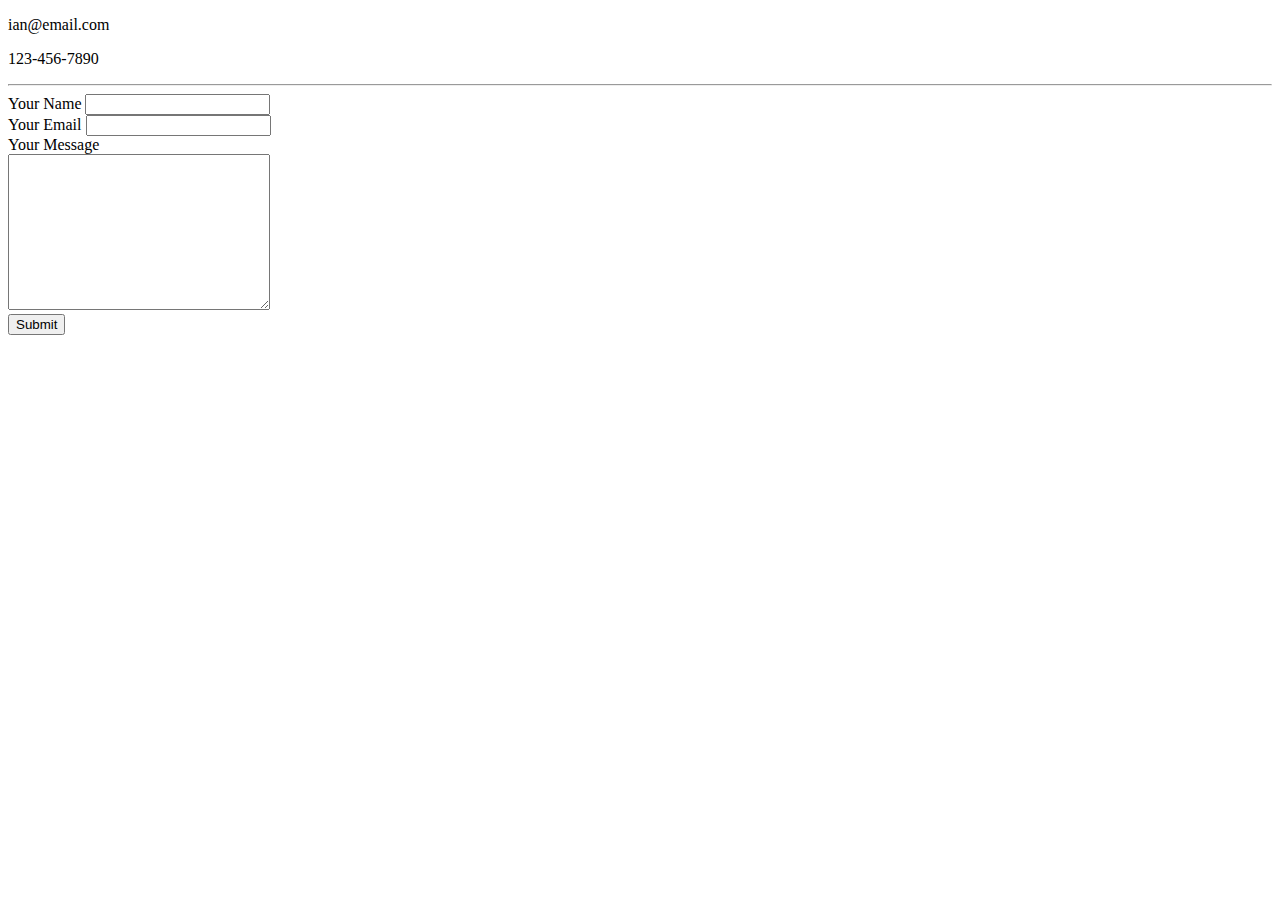
==== Contacts.html @ 6d1d6071 "Add initial cv website files" ====
<!DOCTYPE html>
<html lang="en" dir="ltr">
  <head>
    <meta charset="utf-8">
    <title>Contact info</title>
  </head>
    <body>
      <p>ian@email.com</p>
      <p>123-456-7890</p>
      <hr>
      <form action="mailto:ian@email.com" method="post" enctype="/plain">
        <label>Your Name</label>
        <input type="text" name="yourName" value=""><br>
        <label>Your Email</label>
        <input type="email" name="yourEmail" value=""><br>
        <label>Your Message</label><br>
        <textarea name="yourMessage" rows="10" cols="30"></textarea><br>
        <input type="submit" name="">
      </form>
    </body>
</html>
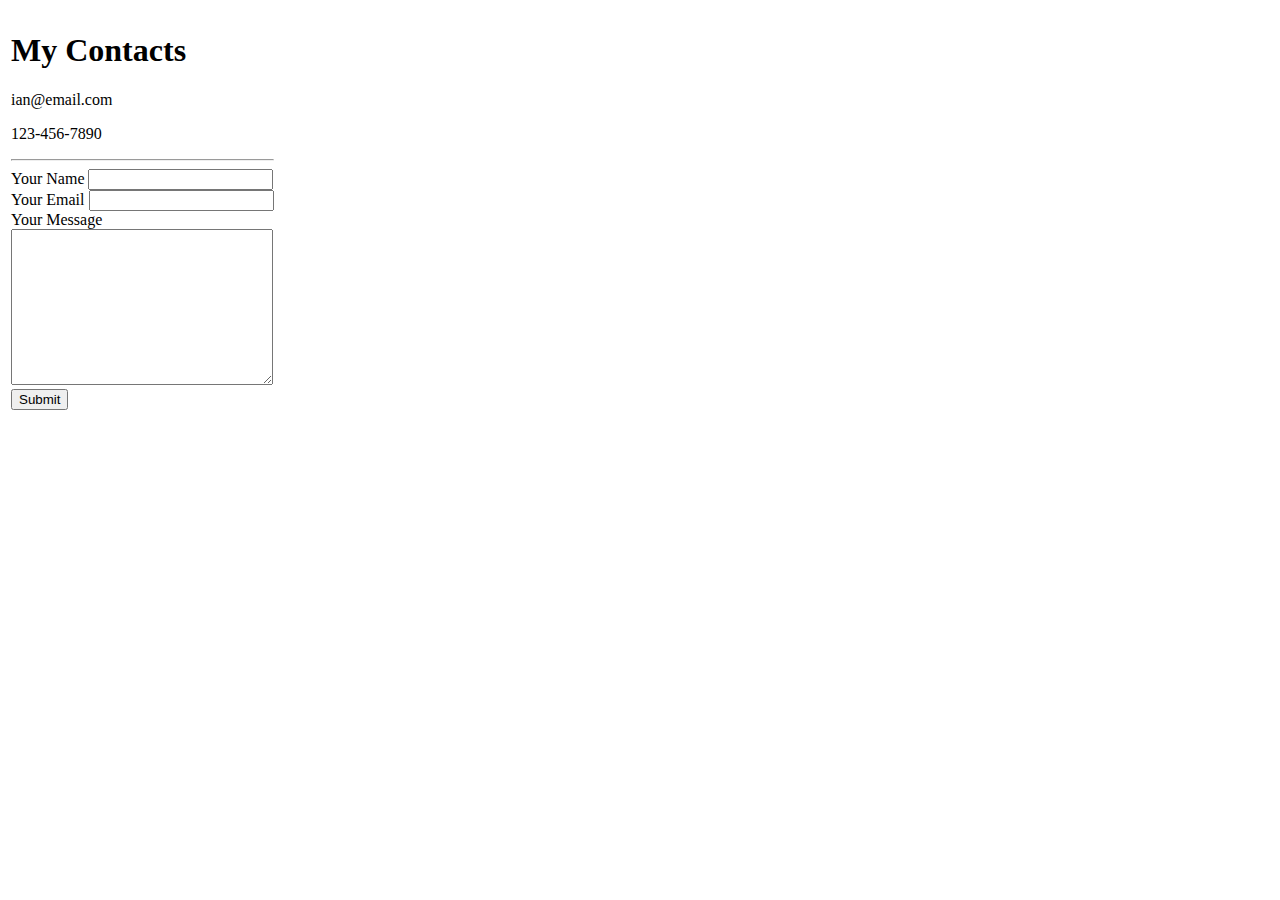
==== commit 4115eea2: "Wepage .2" ====
--- a/Contacts.html
+++ b/Contacts.html
@@ -3,8 +3,13 @@
   <head>
     <meta charset="utf-8">
     <title>Contact info</title>
+    <link rel="stylesheet" href="css/styles.css">
+
   </head>
     <body>
+      <table>
+        <tr>
+          <td><h1>My Contacts</h1>
       <p>ian@email.com</p>
       <p>123-456-7890</p>
       <hr>
@@ -17,5 +22,7 @@
         <textarea name="yourMessage" rows="10" cols="30"></textarea><br>
         <input type="submit" name="">
       </form>
+        </tr>
+      </table>
     </body>
 </html>
